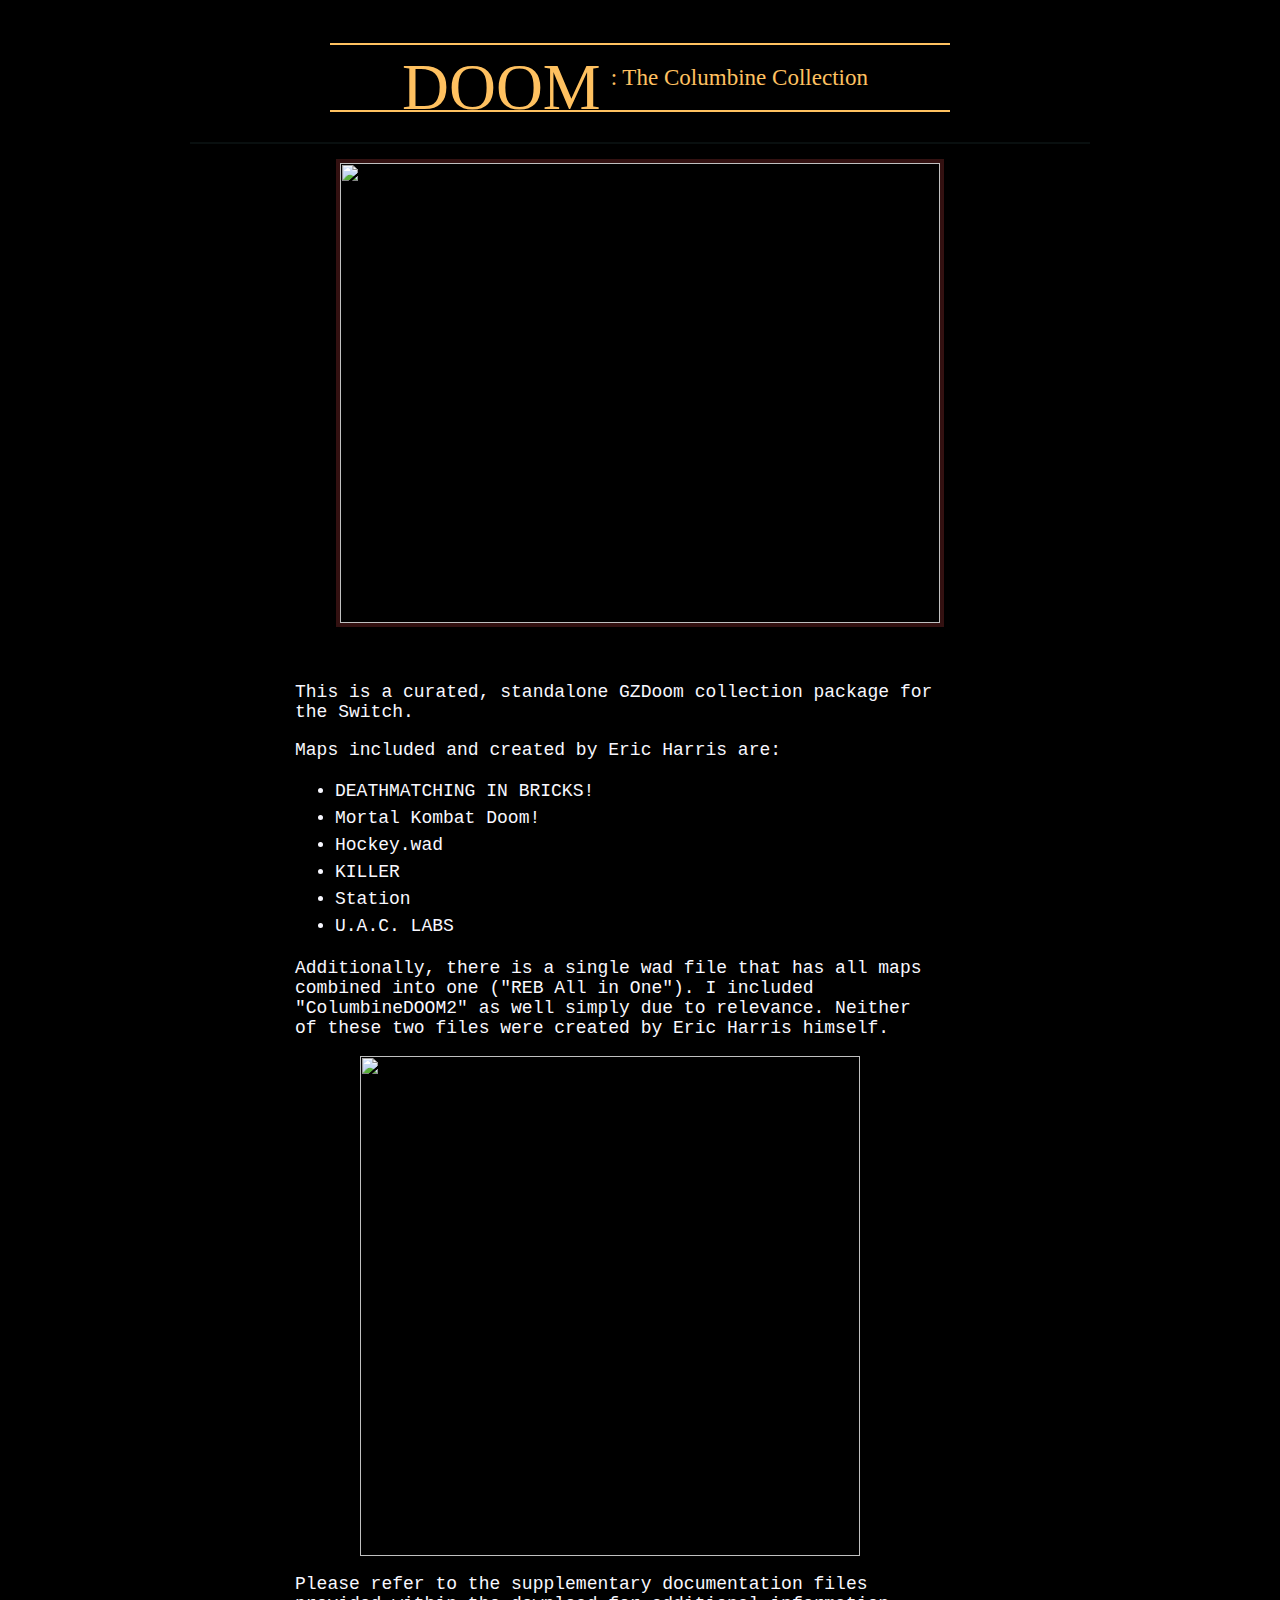
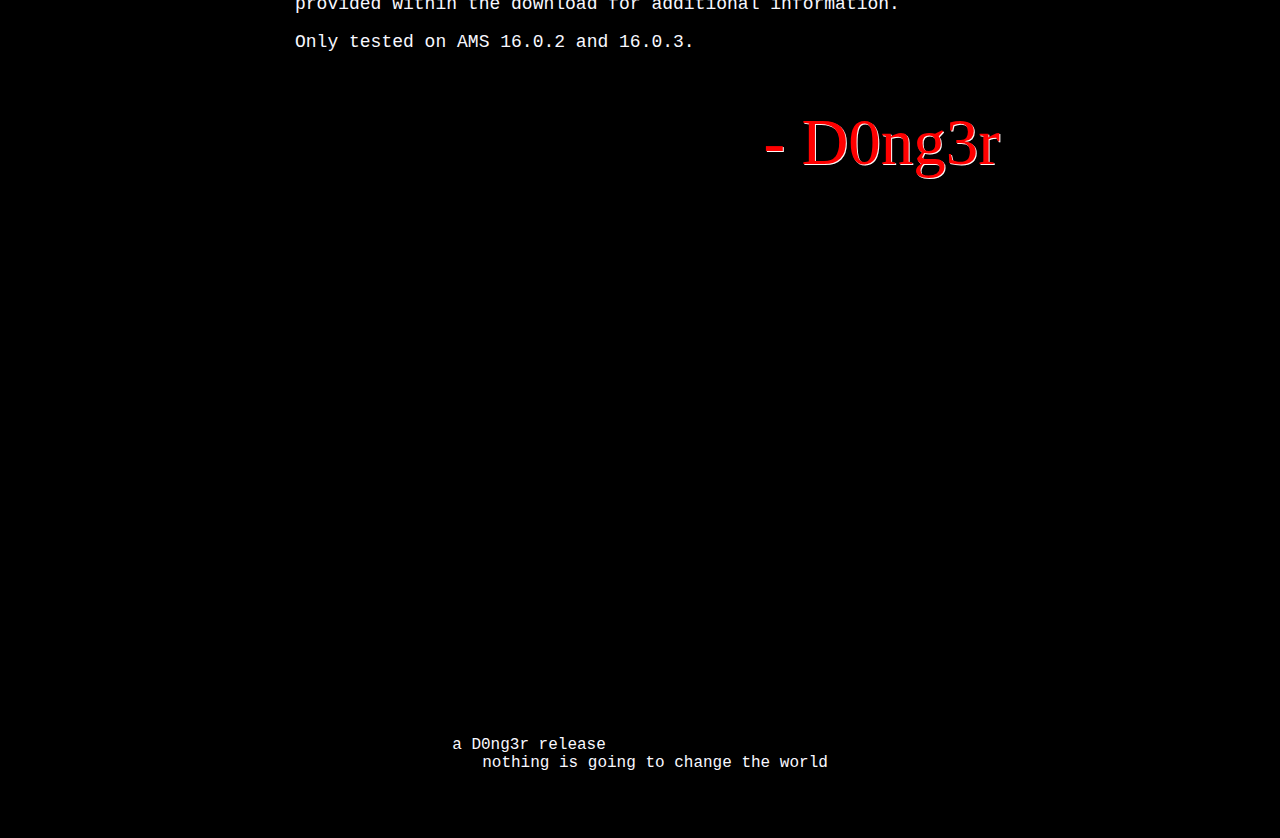
==== index.html @ d7b4b5e2 "Add files via upload" ====
<html>
    <head>
        <meta name="viewport" content="width=device-width, initial-scale=1.0">
        <meta charset="UTF-8">
        <title>GZDoom Switch Packs</title>
        <audio autoplay loop src="bgm/SweetDreamsMIDI.mp3" type="audio/fileextension"> </audio> 
        <link rel="stylesheet" href="styles.css" />
        <link rel="stylesheet" href="styles/fogstyle.css" />
        <link rel="stylesheet" href="https://maxcdn.bootstrapcdn.com/font-awesome/4.3.0/css/font-awesome.min.css"/>
        <script src="https://cdnjs.cloudflare.com/ajax/libs/jquery/2.1.3/jquery.min.js"></script>
    </head>
   
    <body> 
        
        <header>
            
            <br>
            <div class="toptitle">
            <span class="Doom2">DOO</span><span class="Doom2alt">M</span><span class="doomed"><span class="doomed"><span>: The Columbine Collection</span>
            </div>
        </header>
            
    <div class="divider"></div>
   
    
   
    <iframe src="scene.html" style="max-width:600px;width:600px;height:460px;border:4px solid rgb(51, 17, 17); position:relative;display:block;" title="Damned if ya DOOM and damned if ya don't">
         </iframe>
          
   
        <div class="container">
       

                <div class="textblock">
                    <p class="textbody">This is a curated, standalone GZDoom collection package for the Switch.</p><p class="textbody">Maps included and created by Eric Harris are:</p>
                    <ul>
                        <li>DEATHMATCHING IN BRICKS!</li>
                        <li>Mortal Kombat Doom!</li>
                        <li>Hockey.wad</li>
                        <li>KILLER</li>
                        <li>Station</li>
                        <li>U.A.C. LABS</li>
                    
                    </ul>
                    <p class="textbody">Additionally, there is a single wad file that has all maps combined into one ("REB All in One"). I included "ColumbineDOOM2" as well simply due to relevance. Neither of these two files were created by Eric Harris himself.</p>
               
                    <img src="screenshots/ColCollectNSPInstalled.png" style="width:500px; margin-left:65px;position: relative;z-index:-1;">
                    <p class="textbody">Please refer to the supplementary documentation files provided within the download for additional information.</p>
                    <p class="textbody">Only tested on AMS 16.0.2 and 16.0.3.</p>
                    
                </div> 


            <a href="mailto:jeffh@d0ng3r.com"><div class="d0ng3r-font"> - D0ng3r</div></a>
        </div>   
         

          
        <canvas id="myCanvas" height="300" width="900"></canvas> 

        <script type="text/javascript" src="scripts/fog.js"></script>

       
    </body><p class="spacer"><br><br><br><br><br><br><br><br><br><br><br><br><br></p>
    <footer><span>a D0ng3r release</span> <br><span style="margin-left: 30px;">nothing is going to change the world</span><p><br><br></p></footer>
</html>
---- styles.css ----
html {
    background:black url(images/MainBG.png) repeat;
}
html, body {
    margin: 0;
    padding: 0;
  }

body {
    /* height: 100vh; */
    width: 98%;
    max-width: 900px;
    margin: 0   auto;
    /* overflow: hidden; */
    display: flex;
    margin-top: 10px;
    flex-direction: column;
    align-items: center;
    justify-content: center;
    /* background: #333 !important; */
    text-shadow: none !important;
    /* background: #000;
  background: rgba(0, 0, 0, 1);*/
  overflow-x: hidden;  
}

video {
    position: relative;
    z-index: -1;
}


footer {
    height: 10px;
    font-family: monospace;
    font-size: 16px;
    color: ghostwhite;
    text-decoration: none;
    position: relative;
    
    margin: 15px auto;
}


h1,
h2,
h3,
h4,
h5 {
    color: ghostwhite;
    padding: 0;
    margin: 0;
}

.controls {
    display: flex;
    flex-direction: line;
    align-items: center;
    justify-content: center;
}

.volume-slider {
    -webkit-appearance: none;
    appearance: none;
    background: #0f0f0f;
    display: none;
}

.volume-slider::-webkit-slider-thumb {
    -webkit-appearance: none;
    appearance: none;
    background: white;
    cursor: pointer;
    width: 10px;
    height: 10px;
    display: none;
    
}

.video-player {
    
    background-color: rgba(128, 128, 128, 0);
    margin: 0 auto;
    position: relative;
    z-index: 0;
    display: block;
}

.play-pause #ppButton {
    font-size: 15px;
    margin-top: 0px;
    
}



input[type="button"],
button {
    -webkit-appearance: none;
    appearance: none;
    width: 250px;
    height: 70px;
    cursor: pointer;
    background: #333;
    margin: 10px;
    border: none;
    border-radius: 10px;
    box-shadow: -5px -5px 15px #444, 5px 5px 15px #222, inset 5px 5px 10px #444, inset -5px -5px 10px #222;
    
    transition-duration: 0.4s;
    background-color: #333;
    border: none;
    color: ghostwhite;
    padding: 12px 16px;
    font-size: 16px;
    cursor: pointer;
    font-weight: bold;
    -webkit-touch-callout: none;
    -webkit-user-select: none;
    -khtml-user-select: none;
    -moz-user-select: none;
    -ms-user-select: none;
    user-select: none;
    -webkit-tap-highlight-color: transparent;
}

input[type="button"]:focus,
button:focus {
    outline: 0;
}

input[type="button"]:hover,
button:hover {
    color: #eee;
    text-shadow: 0px 0px 10px #eee;
    background-color: #333;
    box-shadow: -5px -5px 15px #444, 5px 5px 15px #222, inset 5px 5px 10px #222, inset -5px -5px 10px #444;
    font-size: 15px;
    transition: 500ms;
}

input[type="button"]:active,
button:active {
    background: ghostwhite;
    border-color: #555454;
}

#VideoButton button {
    cursor: pointer;
    background: #333;
    margin: 10px;
    border: none;
    border-radius: 10px;
    box-shadow: -5px -5px 15px #444, 5px 5px 15px #222, inset 5px 5px 10px #444, inset -5px -5px 10px #222;
    color: ghostwhite;
    font-size: 16px;
}

#VideoButton {
    display: block;
    font-size: 18px;
}

#VideoButton2 {
    display: none;
}

.container {
    margin-top: 20px;
    /* height: 70%; */
    width: 90%;
    max-width: 1000px;
    position: relative;
    display: inline-block;
}

@font-face {
    font-family: DOOMd;
    src: url("fonts/BankGothicMediumBT.ttf");
}

.doomed {
    font-family: DOOMd;
    color: #ffc160;
    /* padding: 15px; */
    line-height: 1;
    margin: auto 5px;
    font-size: 1.2em;
}

@font-face {
    font-family: doom2;
    src: url("fonts/AmazDooMLeftOutline.ttf");
}

.Doom2 {
    font-family: doom2;
    color: #ffc160;
    line-height: 1;
    font-size: 65px !important;
    margin: auto 0;
    margin-top: 5px;
}

@font-face {
    font-family: doom2alt;
    src: url("fonts/AmazDooMRightOutline.ttf");
}

.Doom2alt {
    font-family: doom2alt;
    color: #ffc160;
    font-size: 65px !important;
    margin-right: 0px;
    line-height: 1;
    margin-bottom: -3px;
    margin-top: 5px;
}

@font-face {
    font-family: freescript;
    src: url("fonts/FREESCPT.TTF");
}

.toptitle {
    border-top: 2px solid #ffc160;
    border-bottom: 2px solid #ffc160;
    padding: 5px 10px 5px 10px;
    width: 100%;
    max-width: 600px;
    height: 55px;
    position: relative;
    display: flex;
    flex-direction: row;
    justify-content: center;
    justify-self: center;
    margin: auto;
}
/* 
.d0ng3r-font {
    font-family: freescript;
    color: red;
    font-size: 33px;
    text-shadow: 1px 1px #fbf7f7;
    left: 120px;
    top: 26px;
    position: relative;
    display: block;
    z-index: 2;
} */

.img-dong {
    width: 26%;
    max-width: 256px;
    display: flex;
    position: relative;
    left: -6px;
    top: 7px;
    z-index: 1;
}

a {
    color: yellow;
    font-size: 17px;
}

#ppButton2 {
    margin: auto;
    font-size: 28px;
    justify-content: center;
    align-items: center;
}


header {
    margin: 15px;
    display: block;
    position: relative;
    color: white;
    width: 100%;
}


.divider {
    display: block;
    position: relative;
    width: 100%;
    margin: 15px 0;
    height: 2px;
    background-color: #2f4f4f30;
    box-shadow: 0px 0px 9px 6px #000000a8;
}

.d0ng3r-font {
    height: 50px;
    font-family: freescript;
    color: red;
    font-size: 65px;
    text-shadow: 1px 1px #fbf7f7;
    position: relative;
    display: flex;
    flex-direction: row;
    margin-top: 35px;
    margin-right: 45px;
    float: right;


}

.options {
    position: relative;
    display: flex;
    justify-content: space-around;
    flex-direction: row;
}

.textblock {
    position: relative;
    display: block;
    width: 80%;
    margin: 35px 10px 15px 60px;
}

.textbody {
    color: ghostwhite;
    font-family: monospace;
    font-size: 18px;
}

 ul > li {
    color: ghostwhite;
    font-family: monospace;
    font-size: 18px;
    line-height: 1.5;
}


    .cac-bg {
        display: flex;
        align-items: center;
        justify-content: center;
        overflow: hidden; 
        position: relative;
        margin: 0 auto;
    }
    
    .box {
          max-width: 852px;
        border-radius: 15px;
        position: relative;
        width: 95%;
        overflow: hidden;
        height: 418px;
        margin: 20px auto;
       
    }
    
    .cac-bg-img {
      
      position: absolute;
      display: flex;
      height: 100%;
      justify-content: center;
      align-content: center;
    }
    
    #stage {
        display: flex;
        position: relative;
        top: 13px;
        margin: 0 auto;
        width: 100%;
        height: 453px;
        overflow: hidden;
        flex-direction: row;
        justify-content: center;
      }
    
      #stage a {
        margin-top: 37px;
        border-radius: 10px;
        position: absolute;
        display: flex;
      }
     #stage a img {
        position: relative;
        display: flex;
        width: 100%;
        border-radius: 7px;
        padding: 0px;
        background: #fff0;
        height: auto;
        max-height: 325px;
       
    }
    
    .cac-liner {
      margin-top: 36px;
      position: relative;
        display: flex;
        width: 400px;
        border-radius: 5px;
        padding: 0px;
        
        height: auto;
        max-height: 323px;
      background-color: none;
      box-shadow: 1px 1px 20px #00adee;
        border: 2px solid #00adee;
     z-index: 40;
    }
    
      #stage a:nth-of-type(1) {
        animation-name: fader;
        animation-delay: 3s;
        animation-duration: 2s;
        z-index: 20;
      }
      #stage a:nth-of-type(2) {
        z-index: 10;
      }
      #stage a:nth-of-type(n+3) {
        display: none;
      }
    
      @keyframes fader {
        from { opacity: 1.0; }
        to   { opacity: 0.0; }
      }
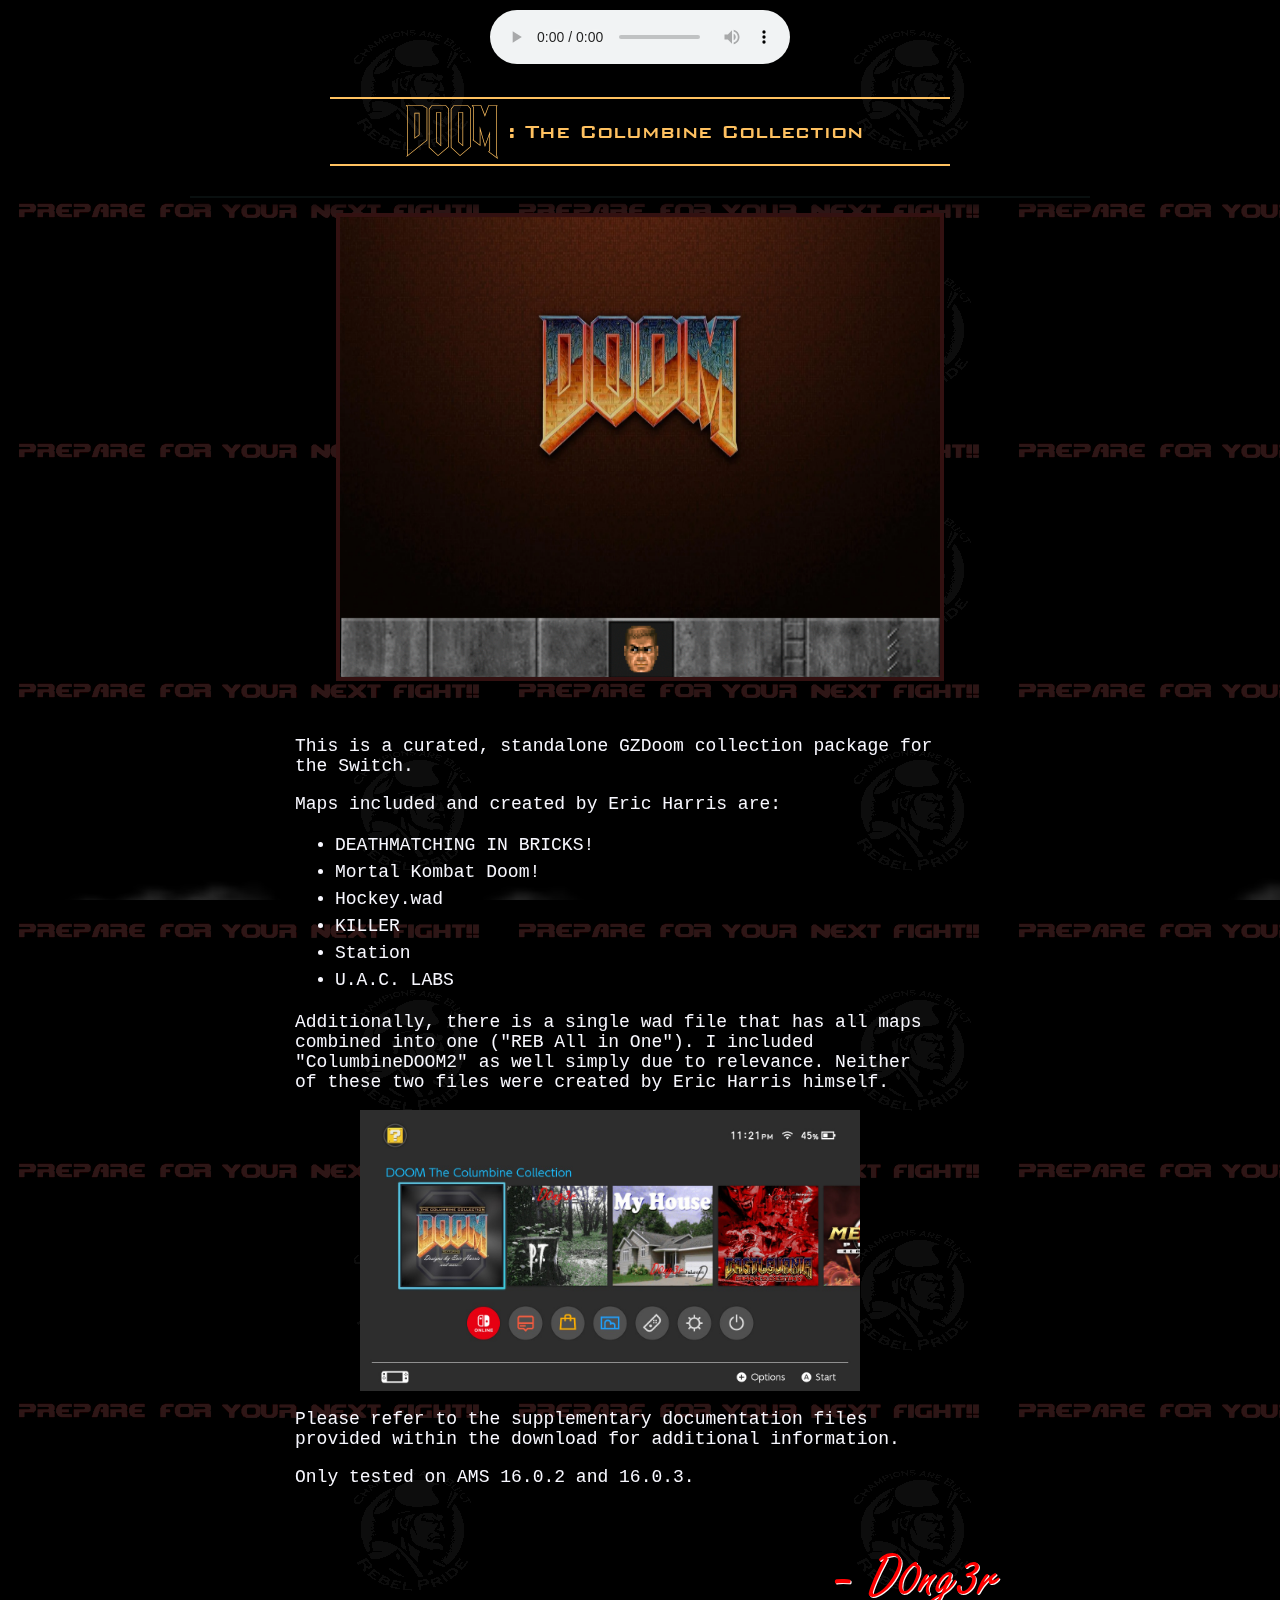
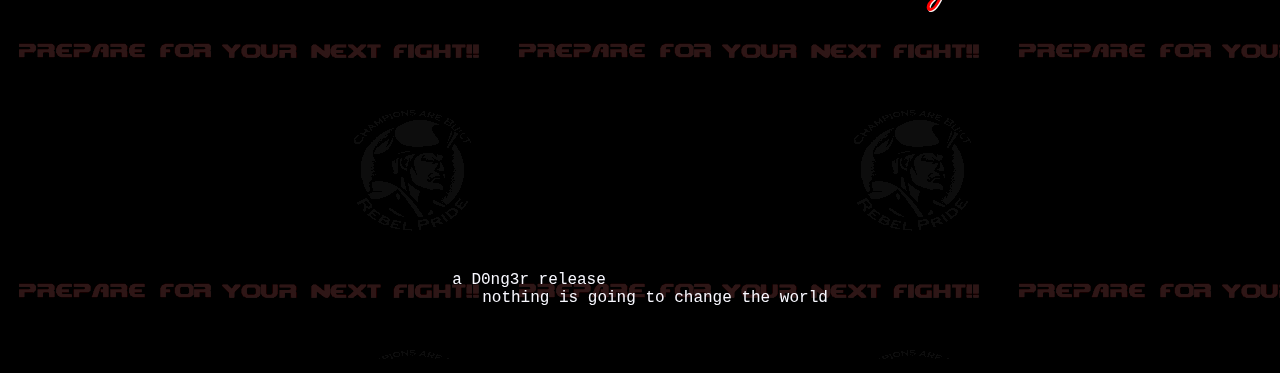
==== commit b018d820: "Update index.html" ====
--- a/index.html
+++ b/index.html
@@ -3,7 +3,7 @@
         <meta name="viewport" content="width=device-width, initial-scale=1.0">
         <meta charset="UTF-8">
         <title>GZDoom Switch Packs</title>
-        <audio autoplay loop src="bgm/SweetDreamsMIDI.mp3" type="audio/fileextension"> </audio> 
+        <audio autoplay controls loop src="bgm/SweetDreamsMIDI.mp3" type="audio/fileextension"> </audio> 
         <link rel="stylesheet" href="styles.css" />
         <link rel="stylesheet" href="styles/fogstyle.css" />
         <link rel="stylesheet" href="https://maxcdn.bootstrapcdn.com/font-awesome/4.3.0/css/font-awesome.min.css"/>
--- a/styles/fogstyle.css
+++ b/styles/fogstyle.css
@@ -0,0 +1,35 @@
+#myCanvas {
+    height: 200px;
+    width: 1600px;
+    max-width: 100%;
+    min-width: 800px;
+    position: fixed;
+    bottom: 0;
+    z-index: -1;
+ }
+/*body
+{
+  background:black url(https://s.cdpn.io/16327/texture_bg.jpg) no-repeat 50% 0px;
+}
+div
+{  
+  font-family: 'Exo 2', sans-serif;
+  font-size:24px;
+  text-align:center;
+  color:white;
+  
+  position:absolute;
+  
+  height:100px;
+  width:200px;
+  
+  top:50%;
+  left:50%;
+  
+  margin-top:-50px;
+  margin-left:-100px;    
+}
+div p
+{
+  font-size:15px;  
+} */